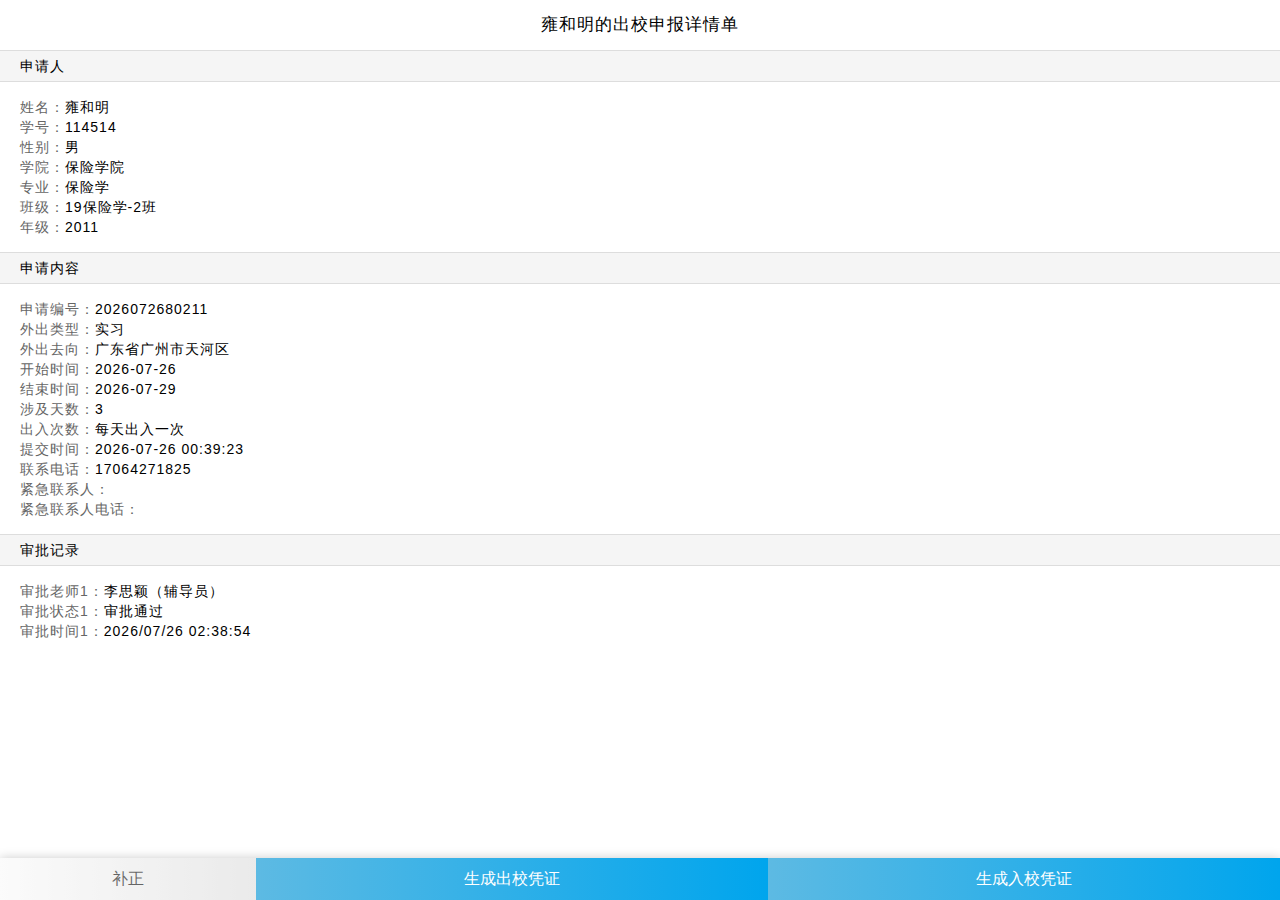
==== beta-detail.html @ 6516c933 "update" ====
<!DOCTYPE html>
<html>

<head>
    <meta charset="utf-8">
    <title>出校申报详情</title>
    <meta name="viewport" content="width=device-width, initial-scale=1,maximum-scale=1,user-scalable=no">
    <meta name="format-detection" content="telephone=no" />
    <link rel="stylesheet" href="css/mui.min.css">
    <link rel="stylesheet" type="text/css" href="css/app.css" />
    <style>
        body {
            background: #fff;
            padding-bottom: 45px;
        }

        .mui-content {
            background: #fff;
        }

        .title {
            text-align: center;
            line-height: 50px;
        }

        .outScholTitle {
            border-top: 1px solid #ddd;
            border-bottom: 1px solid #ddd;
            background: #f5f5f5;
            line-height: 30px;
            padding-left: 20px;
            font-size: 14px;
        }

        .outScholContent {
            font-size: 14px;
            line-height: 20px;
        }

        .outScholContent {
            padding-left: 20px;
            padding-right: 20px;
        }

            .outScholContent label {
                color: #666;
            }

            .outScholContent span {
                color: #000;
            }

        #urlBox {
            padding: 0 20px 20px 20px;
            font-size: 14px;
            overflow: hidden;
        }

            #urlBox div {
                width: 100%;
                overflow: hidden;
                display: block;
            }

            #urlBox a {
                color: blue;
                word-break: break-all;
            }

        /*.mui-popup-button{color: red;}*/
    </style>
</head>

<body>

    <div class="mui-content">
        <div id="txtBox">
            <div class="title"><span id="name"></span>的出校申报详情单</div>
            <div class="outScholTitle">申请人</div>
            <div class="space"></div>
            <div class="outScholContent" id="studentBox"></div>
            <div class="space"></div>
            <div class="outScholTitle">申请内容</div>
            <div class="space"></div>
            <div class="outScholContent" id="outScholDetailBox"></div>
            <div class="outScholContent" id="imagesBox"></div>

            <div class="space"></div>
            <div class="outScholTitle" id="auditTitleBox">审批记录</div>
            <div class="space"></div>
            <div class="outScholContent" id="auditBox"></div>

            <div class="space"></div>
        </div>
        <div class="outScholContent" id="imagesBox"></div>
    </div>
    <div id="imgBox"></div>
    <div id="urlBox"></div>


    <nav class="footerNav outSchool">
        <button style="width: 20%;" class="bzBtn whiteBtn" type="button" onclick="addImg()"
                disabled="disabled">
            <span>补正</span>
        </button>

        <button style="width: 40%;" class="createOutBtn greenBtn" type="button" onclick="outSchool()"
                disabled="disabled">
            <span>生成出校凭证</span>
        </button>

        <button style="width: 40%;" class="createInBtn blueBtn" type="button" onclick="inSchool()"
                disabled="disabled">
            <span>生成入校凭证</span>
        </button>
    </nav>

    <script src="js/mui.min.js"></script>
    <script src="js/jquery.min.js"></script>
    <script src="js/common.js"></script>

    <script>
        function getParam() {
            var url = location.search; //获取url中"?"符后的字串
            var info = new Object();
            if (url.indexOf("?") != -1) {
                var str = url.substr(1);
                strs = str.split("&");
                for (var i = 0; i < strs.length; i++) {
                    if (strs[i].indexOf("studentName=") != -1) {
                        info['studentName'] = decodeURIComponent(strs[i].replace("studentName=", ""));
                    };
                    if (strs[i].indexOf("studentId=") != -1) {
                        info['studentId'] = decodeURIComponent(strs[i].replace("studentId=", ""));
                    };
                    if (strs[i].indexOf("studentSex=") != -1) {
                        info['studentSex'] = decodeURIComponent(strs[i].replace("studentSex=", ""));
                    };
                    //新增可改项
                    if (strs[i].indexOf("className=") != -1) {
                        info['className'] = decodeURIComponent(strs[i].replace("className=", ""));
                    };
                    if (strs[i].indexOf("specialty=") != -1) {
                        info['specialty'] = decodeURIComponent(strs[i].replace("specialty=", ""));
                    };
                    if (strs[i].indexOf("departmentName=") != -1) {
                        info['departmentName'] = decodeURIComponent(strs[i].replace("departmentName=", ""));
                    };
                    if (strs[i].indexOf("auditName=") != -1) {
                        info['auditName'] = decodeURIComponent(strs[i].replace("auditName=", ""));
                    };
                    if (strs[i].indexOf("outType=") != -1) {
                        info['outType'] = decodeURIComponent(strs[i].replace("outType=", ""));
                    };
                };
                return info;
            } else {
                info = { 'studentName': '雍和明', 'studentId': '114514', 'studentSex': '男','className':'19保险学-2班', 'specialty': '保险学', 'departmentName': '保险学院', 'auditName': '李思颖' ,'outType': '实习'};
                return info;
            }
        }

        function getMoble() {
            var prefixArray = new Array("130", "131", "132", "133", "135", "137", "138", "170", "187", "189");
            var i = parseInt(10 * Math.random());
            var prefix = prefixArray[i];
            for (var j = 0; j < 8; j++) {
                prefix = prefix + Math.floor(Math.random() * 10);
            }
            return prefix;
        }

        function randomOutSchoolID() {
            var randomNum = '';
            for (var i = 0; i < 5; i++) {
                randomNum += Math.floor(Math.random() * 10);
            }
            return new Date().Format("yyyyMMdd" + randomNum)
        }

        (function (mui) {
            mui.init();
            getMyOutSchool();
        })(mui);

        function outSchool() {
            var txt = '<p style="color:red">出校凭证有效时间仅5分钟，请确定你已在校门附近准备出校？</p>';
            var btnArray = ['是', '否'];
            mui.confirm(txt, '<p style="color:red;font-weight:bold">重要提示！！！</p>', btnArray, function (e) {
                window.location.href = "student-outschool.html?studentName=" + getParam()['studentName'] + "&studentId=" + getParam()['studentId'] + "&studentSex=" + getParam()['studentSex'];
            })
        }

        function inSchool() {
            var txt = '<p style="color:red">入校凭证有效时间仅5分钟，请确定你已在校门附近准备入校？</p>';
            var btnArray = ['是', '否'];
            mui.confirm(txt, '<p style="color:red;font-weight:bold">重要提示！！！</p>', btnArray, function (e) {
                window.location.href = "student-inschool.html?studentName=" + getParam()['studentName'] + "&studentId=" + getParam()['studentId'] + "&studentSex=" + getParam()['studentSex'];
            })
        }

        function getMyOutSchool(result) {
            var result = {
                "msg": "查询成功",
                "data": [
                    {
                        "linkName": "",
                        "className": getParam()["className"],
                        "outSchoolID": randomOutSchoolID(),
                        "studentID": getParam()["studentId"],
                        "passStatus": "出",
                        "sex": getParam()["studentSex"],
                        "name": getParam()["studentName"],
                        "outAddress": "广东省广州市天河区",
                        "submitDate": new Date(new Date().getTime() - 14400000).Format("yyyy/MM/dd hh:mm:ss"),
                        "passNum": "每天出入一次",
                        "days": "3",
                        "status": "1",
                        "state1": "1",
                        "specialty": getParam()["specialty"],
                        "departmentName": getParam()["departmentName"],
                        "yearIn": '20'+getParam()["studentId"].substr(0,2),
                        "linkPhone": "",
                        "otherOutType": "",
                        "outType": getParam()["outType"],
                        "phone": getMoble(),
                        "startDate": new Date().Format("yyyy/MM/dd hh:mm:ss"),
                        "endDate": new Date(new Date().getTime() + 259200000).Format("yyyy/MM/dd hh:mm:ss")
                    }
                ],
                "code": 0
            };
            if (result.code == 0) {

                $("#name").html(result.data[0].name)


                var html = '';
                html += '<div><label>姓名：</label><span>' + result.data[0].name + '</span></div>';
                html += '<div><label>学号：</label><span>' + result.data[0].studentID + '</span></div>';
                html += '<div><label>性别：</label><span>' + result.data[0].sex + '</span></div>';
                html += '<div><label>学院：</label><span>' + result.data[0].departmentName + '</span></div>';
                html += '<div><label>专业：</label><span>' + result.data[0].specialty + '</span></div>';
                html += '<div><label>班级：</label><span>' + result.data[0].className + '</span></div>';
                html += '<div><label>年级：</label><span>' + result.data[0].yearIn + '</span></div>';
                $("#studentBox").html(html);


                var html = '';
                html += '<div><label>申请编号：</label><span>' + result.data[0].outSchoolID + '</span></div>';
                html += '<div><label>外出类型：</label><span>' + result.data[0].outType + ' ' + result.data[0].otherOutType +
                    '</span></div>';
                html += '<div><label>外出去向：</label><span>' + result.data[0].outAddress + '</span></div>';
                html += '<div><label>开始时间：</label><span>' + new Date(result.data[0].startDate).Format("yyyy-MM-dd") +
                    '</span></div>';
                html += '<div><label>结束时间：</label><span>' + new Date(result.data[0].endDate).Format("yyyy-MM-dd") +
                    '</span></div>';
                html += '<div><label>涉及天数：</label><span>' + result.data[0].days + '</span></div>';
                html += '<div><label>出入次数：</label><span>' + result.data[0].passNum + '</span></div>';
                html += '<div><label>提交时间：</label><span>' + new Date(result.data[0].submitDate).Format("yyyy-MM-dd hh:mm:ss") +
                    '</span></div>';
                html += '<div><label>联系电话：</label><span>' + result.data[0].phone + '</span></div>';
                html += '<div><label>紧急联系人：</label><span>' + result.data[0].linkName + '</span></div>';
                html += '<div><label>紧急联系人电话：</label><span>' + result.data[0].linkPhone + '</span></div>';
                $("#outScholDetailBox").html(html);

                var html = '';
                if (result.data[0].outType == "临时出校（一天仅一次）") {
                    $("#auditTitleBox").html("报备记录");
                    var html = '<div><label>报备状态：</label><span>' + (result.data[0].status == 1 ? '报备完成' : '') + '</span></div>';
                    $("#auditBox").html(html);
                } else {
                    var result1 = {
                        "msg": "查询成功",
                        "data": [
                            {
                                "remark": "",
                                "auditName": getParam()["auditName"],
                                "submitLevel": "1",
                                "stateTxt": "审批通过",
                                "auditDate": new Date(new Date().getTime() - 7229394).Format("yyyy/MM/dd hh:mm:ss"),
                            }
                        ],
                        "code": 0
                    };
                    //查询审批记录
                    if (result1.code == 0) {
                        html = '';
                        for (var i = 0; i < result1.data.length; i++) {
                            var auditRole = "";
                            if (result1.data[i]["submitLevel"] == "1")
                                auditRole = "（辅导员）";
                            if (result1.data[i]["submitLevel"] == "2")
                                auditRole = "（学院党总支）";

                            html += '<div><label>审批老师' + (i + 1) + '：</label><span>' + result1.data[i].auditName + auditRole +
                                '</span></div>';

                            html += '<div><label>审批状态' + (i + 1) + '：</label><span>' + result1.data[i].stateTxt + '</span></div>';
                            if (result1.data[i].auditDate != "")
                                html += '<div><label>审批时间' + (i + 1) + '：</label><span>' + result1.data[i].auditDate +
                                    '</span></div>';

                            if (result1.data[i].remark != "")
                                html += '<div><label>拒绝原因' + (i + 1) + '：</label><span>' + result1.data[i].remark + '</span></div>';

                        }
                        if (html == '') {
                            if (result.data[0].audit1Name != "")
                                html += '<div><label>审批老师1：</label><span>' + result.data[0].audit1Name + '（辅导员）</span></div>';
                            if (result.data[0].state1 != "")
                                html += '<div><label>审批状态1：</label><span>' + formatStatus(result.data[0].state1) + '</span></div>';
                            if (result.data[0].audit1Date != "")
                                html += '<div><label>审批时间1：</label><span>' + result.data[0].audit1Date + '</span></div>';
                            if (result.data[0].audit2Name != "")
                                html += '<div><label>审批老师2：</label><span>' + result.data[0].audit2Name + '（学院党总支）</span></div>';
                            if (result.data[0].state2 != "")
                                html += '<div><label>审批状态2：</label><span>' + formatStatus(result.data[0].state2) + '</span></div>';
                            if (result.data[0].audit2Date != "")
                                html += '<div><label>审批时间2：</label><span>' + result.data[0].audit2Date + '</span></div>';
                            if (result.data[0].remark != "" && result.data[0].status != "1")
                                html += '<div><label>拒绝原因：</label><span>' + result.data[0].remark + '</span></div>';
                        } else {
                            var x = result1.data.length + 1;
                            if (result.data[0].state1 == "0") {
                                html += '<div><label>审批老师' + x + '：</label><span>' + result.data[0].audit1Name +
                                    '（辅导员）</span></div>';
                                html += '<div><label>审批状态' + x + '：</label><span>' + formatStatus(result.data[0].state1) +
                                    '</span></div>';
                                html += '<div><label>审批时间' + x + '：</label><span>' + result.data[0].audit1Date + '</span></div>';
                            } else if (result.data[0].state2 == "0") {
                                html += '<div><label>审批老师' + x + '：</label><span>' + result.data[0].audit2Name +
                                    '（学院党总支）</span></div>';
                                html += '<div><label>审批状态' + x + '：</label><span>' + formatStatus(result.data[0].state2) +
                                    '</span></div>';
                                html += '<div><label>审批时间' + x + '：</label><span>' + result.data[0].audit2Date + '</span></div>';
                            }
                        }
                        $("#auditBox").html(html);
                    }
                }
            };
            if (result.data[0].status == "1") {
                $(".createImgBtn").attr("disabled", false);
                if (result.data[0].passStatus == "" || result.data[0].passStatus == "出")
                    $(".createOutBtn").attr("disabled", false);
                if (result.data[0].passStatus == "出" || result.data[0].passStatus == "入")
                    $(".createInBtn").attr("disabled", false);
            }
        }
    </script>
</body>

</html>
---- css/app.css ----
/*----------------mui.showLoading---------------*/

.mui-show-loading {
	position: fixed;
	padding: 5px;
	width: 120px;
	min-height: 120px;
	top: 45%;
	left: 50%;
	margin-left: -60px;
	background: rgba(0, 0, 0, 0.6);
	text-align: center;
	border-radius: 5px;
	color: #FFFFFF;
	visibility: hidden;
	margin: 0;
	z-index: 2000;
	-webkit-transition-duration: .2s;
	transition-duration: .2s;
	opacity: 0;
	-webkit-transform: scale(0.9) translate(-50%, -50%);
	transform: scale(0.9) translate(-50%, -50%);
	-webkit-transform-origin: 0 0;
	transform-origin: 0 0;
}

.mui-show-loading.loading-visible {
	opacity: 1;
	visibility: visible;
	-webkit-transform: scale(1) translate(-50%, -50%);
	transform: scale(1) translate(-50%, -50%);
}

.mui-show-loading .mui-spinner {
	margin-top: 24px;
	width: 36px;
	height: 36px;
}

.mui-show-loading .text {
	line-height: 1.6;
	font-family: -apple-system-font, "Helvetica Neue", sans-serif;
	font-size: 14px;
	margin: 10px 0 0;
	color: #fff;
}

.mui-show-loading-mask {
	position: fixed;
	z-index: 1000;
	top: 0;
	right: 0;
	left: 0;
	bottom: 0;
}

.mui-show-loading-mask-hidden {
	display: none !important;
}


/*
 *è¿™æ˜¯å•ç‹¬ä¸ºhello muiå‡†å¤‡çš„ä¸ªæ€§åŒ–cssï¼Œå¯ä»¥è¦†ç›–æ ‡å‡†muiçš„csså®šä¹‰ï¼›
 * åœ¨å®žé™…é¡¹ç›®å¼€å‘æ—¶ï¼Œå»ºè®®ä¸ºAppå•ç‹¬å†™ä¸€ä¸ªcssæ–‡ä»¶ï¼Œä»Žè€Œå®žçŽ°é¡¹ç›®çš„è‡ªå®šä¹‰çš®è‚¤åŠŸèƒ½ï¼›
 * 
 * */

.mui-plus header.mui-bar {
	display: none;
}

.mui-plus .mui-bar-nav~.mui-content {
	padding: 0;
}


/*hmå¼€å¤´çš„è¡¨ç¤ºä»…ä¸º Hello MUIç¤ºä¾‹å®šä¹‰*/

.hm-description {
	margin: .5em 0;
}

.hm-description>li {
	font-size: 14px;
	color: #8f8f94;
}

.mui-bar-nav {
	background: #00a5ed;
}

.mui-title {
	color: #fff;
}

.mui-action-back {
	color: #fff;
}

.footerNav {
	position: fixed;
	width: 100%;
	bottom: 0;
	left: 0;
	box-shadow: 0 0 10px #ccc;
	background: #fff;
}

.footerNav button {
	border: 0;
	border-radius: 0;
	margin: 0;
	display: block;
	width: 50%;
	float: left;
	text-align: center;
	color: #fff;
	font-size: 16px;
	background: -webkit-gradient(linear, 0 0, 100% 0, from(#5dbae3), to(#00a5ed));
	line-height: 30px;
}

.footerNav button .mui-icon {
	font-size: 22px;
}

.footerNav button.whiteBtn {
	background: -webkit-gradient(linear, 0 0, 100% 0, from(#f9f9f9), to(#ddd));
	color: #000;
}

.footerNav button:active {
	-webkit-filter: contrast(4.4);
	filter: contrast(4.4);
}

.footerNav1 button {
	width: 33%;
}

.footerNav1 button:last-child {
	width: 34%;
}

.footerNav1 button.orangeBtn {
	background: -webkit-gradient(linear, 0 0, 100% 0, from(#f8805b), to(#ea5628));
}

.mui-card-header {
	font-size: 14px;
	font-weight: bold;
}

.msgBox {
	text-align: center;
	font-size: 14px;
	line-height: 40px;
	color: #666;
}

body {
	background: #f5f5f5;
	letter-spacing: 1px;
}

.mui-content {
	background: #f5f5f5;
}

.space {
	height: 15px;
	width: 100%;
}

.modalBox {
	background: rgba(0, 0, 0, 0.5);
	position: fixed;
	width: 100%;
	height: 100%;
	top: 0;
	left: 0;
	z-index: 999;
	display: none;
}

.modalBox .modal {
	display: block;
	background: #fff;
	width: 80%;
	height: auto;
	overflow: hidden;
	margin: 60px auto;
	border-radius: 5px;
}

.modalBox .modal .title {
	padding: 0;
	line-height: 30px;
	padding-top: 10px;
}

.modalBox .modal .content {
	padding: 10px;
}

.modalBox .modal .content textarea {
	margin-bottom: 0;
}

.modalBox .modal .footer {
	text-align: center;
	padding-bottom: 10px;
}

.mui-preview-image.mui-fullscreen {
	position: fixed;
	z-index: 20;
	background-color: #000;
}

.mui-preview-header,
.mui-preview-footer {
	position: absolute;
	width: 100%;
	left: 0;
	z-index: 10;
}

.mui-preview-header {
	height: 44px;
	top: 0;
	text-align: center;
}

.mui-preview-footer {
	height: 50px;
	bottom: 0px;
}

.mui-preview-header .mui-preview-indicator {
	display: inline-block;
	line-height: 25px;
	color: #fff;
	text-align: center;
	margin: 15px auto 4;
	width: 70px;
	background-color: rgba(0, 0, 0, 0.4);
	border-radius: 12px;
	font-size: 16px;
}

.mui-preview-image {
	display: none;
	-webkit-animation-duration: 0.5s;
	animation-duration: 0.5s;
	-webkit-animation-fill-mode: both;
	animation-fill-mode: both;
}

.mui-preview-image.mui-preview-in {
	-webkit-animation-name: fadeIn;
	animation-name: fadeIn;
}

.mui-preview-image.mui-preview-out {
	background: none;
	-webkit-animation-name: fadeOut;
	animation-name: fadeOut;
}

.mui-preview-image.mui-preview-out .mui-preview-header,
.mui-preview-image.mui-preview-out .mui-preview-footer {
	display: none;
}

.mui-zoom-scroller {
	position: absolute;
	display: -webkit-box;
	display: -webkit-flex;
	display: flex;
	-webkit-box-align: center;
	-webkit-align-items: center;
	align-items: center;
	-webkit-box-pack: center;
	-webkit-justify-content: center;
	justify-content: center;
	left: 0;
	right: 0;
	bottom: 0;
	top: 0;
	width: 100%;
	height: 100%;
	margin: 0;
	-webkit-backface-visibility: hidden;
}

.mui-zoom {
	-webkit-transform-style: preserve-3d;
	transform-style: preserve-3d;
}

.mui-slider .mui-slider-group .mui-slider-item img {
	width: auto;
	height: auto;
	max-width: 100%;
	max-height: 100%;
}

.mui-android-4-1 .mui-slider .mui-slider-group .mui-slider-item img {
	width: 100%;
}

.mui-android-4-1 .mui-slider.mui-preview-image .mui-slider-group .mui-slider-item {
	display: inline-table;
}

.mui-android-4-1 .mui-slider.mui-preview-image .mui-zoom-scroller img {
	display: table-cell;
	vertical-align: middle;
}

.mui-preview-loading {
	position: absolute;
	width: 100%;
	height: 100%;
	top: 0;
	left: 0;
	display: none;
}

.mui-preview-loading.mui-active {
	display: block;
}

.mui-preview-loading .mui-spinner-white {
	position: absolute;
	top: 50%;
	left: 50%;
	margin-left: -25px;
	margin-top: -25px;
	height: 50px;
	width: 50px;
}

.mui-preview-image img.mui-transitioning {
	-webkit-transition: -webkit-transform 0.5s ease, opacity 0.5s ease;
	transition: transform 0.5s ease, opacity 0.5s ease;
}

@-webkit-keyframes fadeIn {
	0% {
		opacity: 0;
	}

	100% {
		opacity: 1;
	}
}

@keyframes fadeIn {
	0% {
		opacity: 0;
	}

	100% {
		opacity: 1;
	}
}

@-webkit-keyframes fadeOut {
	0% {
		opacity: 1;
	}

	100% {
		opacity: 0;
	}
}

@keyframes fadeOut {
	0% {
		opacity: 1;
	}

	100% {
		opacity: 0;
	}
}

p img {
	max-width: 100%;
	height: auto;
}


.addFind {
	position: fixed;
	right: 15px;
	bottom: 70px;
	z-index: 9999;
	width: 35px;
	height: 35px;
	background: rgba(0, 0, 0, 0.5);
	text-align: center;
	line-height: 37px;
	border-radius: 100px;
	color: #fff;
}


.addFind:hover{
	background: #0062CC;
	color: #fff;
}
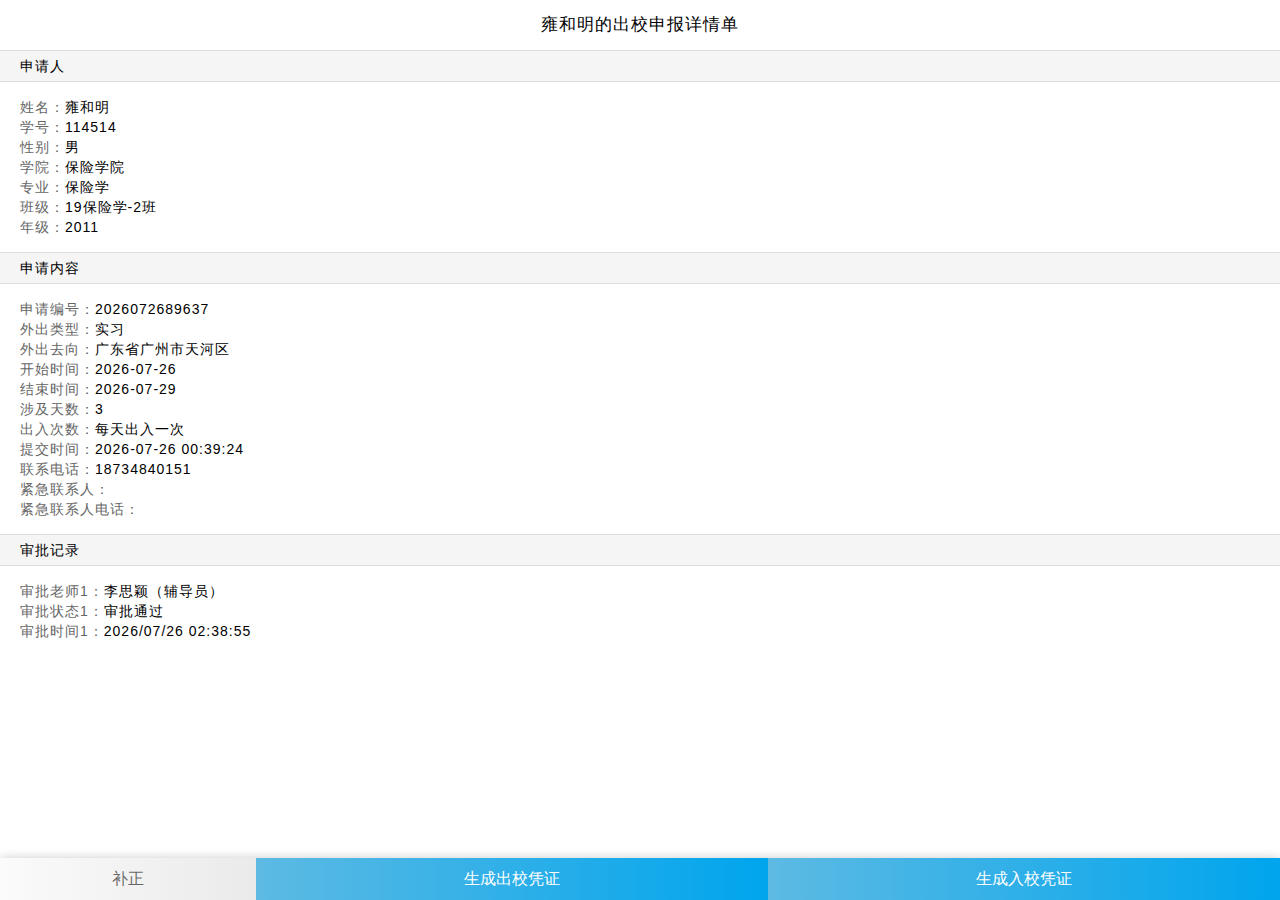
==== commit 8c57e6c3: "update" ====
--- a/beta-detail.html
+++ b/beta-detail.html
@@ -42,13 +42,13 @@
             padding-right: 20px;
         }
 
-            .outScholContent label {
-                color: #666;
-            }
-
-            .outScholContent span {
-                color: #000;
-            }
+        .outScholContent label {
+            color: #666;
+        }
+
+        .outScholContent span {
+            color: #000;
+        }
 
         #urlBox {
             padding: 0 20px 20px 20px;
@@ -56,16 +56,16 @@
             overflow: hidden;
         }
 
-            #urlBox div {
-                width: 100%;
-                overflow: hidden;
-                display: block;
-            }
-
-            #urlBox a {
-                color: blue;
-                word-break: break-all;
-            }
+        #urlBox div {
+            width: 100%;
+            overflow: hidden;
+            display: block;
+        }
+
+        #urlBox a {
+            color: blue;
+            word-break: break-all;
+        }
 
         /*.mui-popup-button{color: red;}*/
     </style>
@@ -99,18 +99,16 @@
 
 
     <nav class="footerNav outSchool">
-        <button style="width: 20%;" class="bzBtn whiteBtn" type="button" onclick="addImg()"
-                disabled="disabled">
+        <button style="width: 20%;" class="bzBtn whiteBtn" type="button" onclick="addImg()" disabled="disabled">
             <span>补正</span>
         </button>
 
         <button style="width: 40%;" class="createOutBtn greenBtn" type="button" onclick="outSchool()"
-                disabled="disabled">
+            disabled="disabled">
             <span>生成出校凭证</span>
         </button>
 
-        <button style="width: 40%;" class="createInBtn blueBtn" type="button" onclick="inSchool()"
-                disabled="disabled">
+        <button style="width: 40%;" class="createInBtn blueBtn" type="button" onclick="inSchool()" disabled="disabled">
             <span>生成入校凭证</span>
         </button>
     </nav>
@@ -155,7 +153,7 @@
                 };
                 return info;
             } else {
-                info = { 'studentName': '雍和明', 'studentId': '114514', 'studentSex': '男','className':'19保险学-2班', 'specialty': '保险学', 'departmentName': '保险学院', 'auditName': '李思颖' ,'outType': '实习'};
+                info = { 'studentName': '雍和明', 'studentId': '114514', 'studentSex': '男', 'className': '19保险学-2班', 'specialty': '保险学', 'departmentName': '保险学院', 'auditName': '李思颖', 'outType': '实习' };
                 return info;
             }
         }
@@ -183,19 +181,21 @@
             getMyOutSchool();
         })(mui);
 
+        // 出校 fun=0
         function outSchool() {
             var txt = '<p style="color:red">出校凭证有效时间仅5分钟，请确定你已在校门附近准备出校？</p>';
             var btnArray = ['是', '否'];
             mui.confirm(txt, '<p style="color:red;font-weight:bold">重要提示！！！</p>', btnArray, function (e) {
-                window.location.href = "student-outschool.html?studentName=" + getParam()['studentName'] + "&studentId=" + getParam()['studentId'] + "&studentSex=" + getParam()['studentSex'];
+                window.location.href = "show.html?studentName=" + getParam()['studentName'] + "&studentId=" + getParam()['studentId'] + "&fun=0";
             })
         }
 
+        // 入校 fun=1
         function inSchool() {
             var txt = '<p style="color:red">入校凭证有效时间仅5分钟，请确定你已在校门附近准备入校？</p>';
             var btnArray = ['是', '否'];
             mui.confirm(txt, '<p style="color:red;font-weight:bold">重要提示！！！</p>', btnArray, function (e) {
-                window.location.href = "student-inschool.html?studentName=" + getParam()['studentName'] + "&studentId=" + getParam()['studentId'] + "&studentSex=" + getParam()['studentSex'];
+                window.location.href = "show.html?studentName=" + getParam()['studentName'] + "&studentId=" + getParam()['studentId'] + "&fun=1";
             })
         }
 
@@ -219,7 +219,7 @@
                         "state1": "1",
                         "specialty": getParam()["specialty"],
                         "departmentName": getParam()["departmentName"],
-                        "yearIn": '20'+getParam()["studentId"].substr(0,2),
+                        "yearIn": '20' + getParam()["studentId"].substr(0, 2),
                         "linkPhone": "",
                         "otherOutType": "",
                         "outType": getParam()["outType"],
@@ -351,4 +351,4 @@
     </script>
 </body>
 
-</html>
+</html>